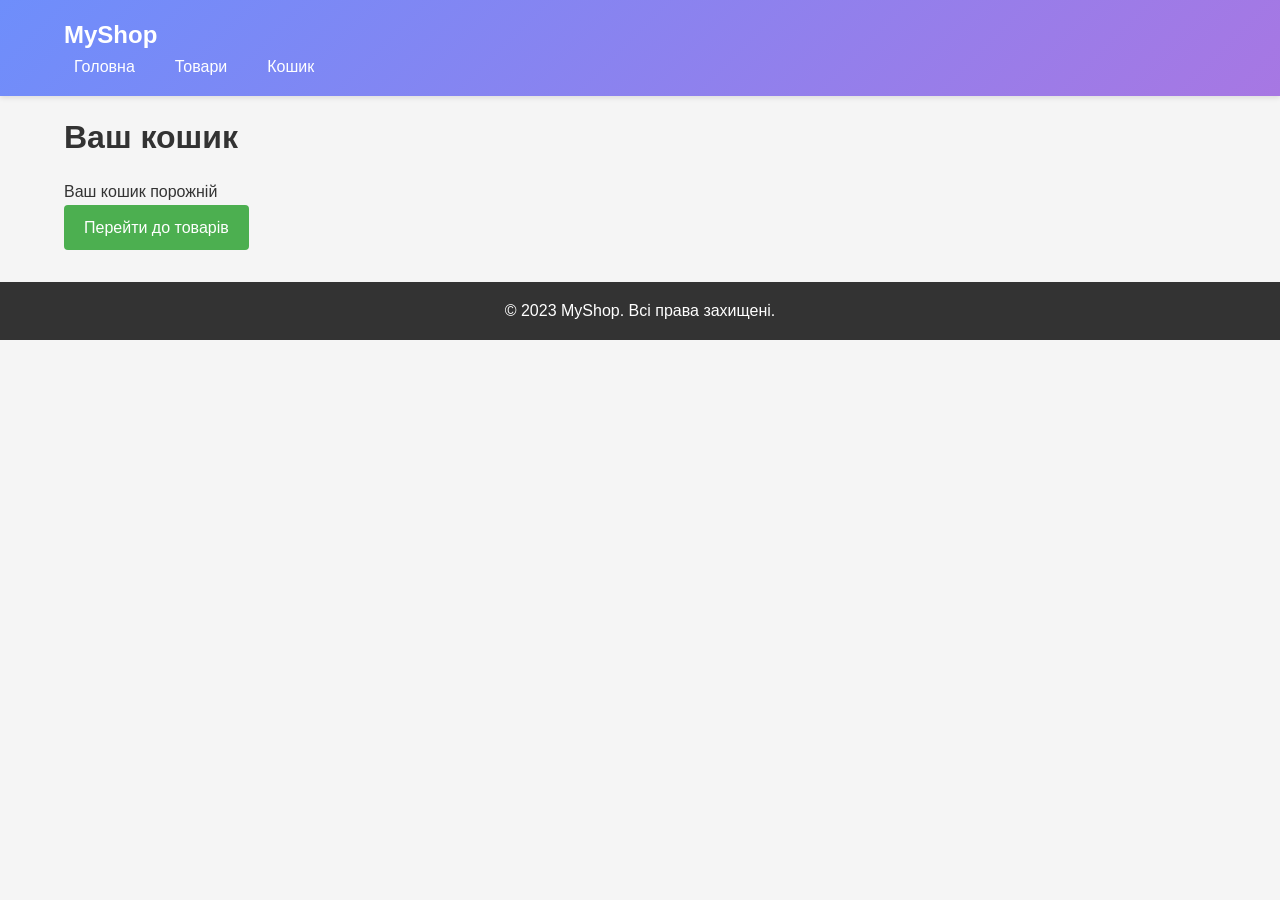
==== cart.html @ 70e8f51f "перейшов на шаблон" ====
<!DOCTYPE html>
<html lang="uk">
<head>
    <meta charset="UTF-8">
    <meta name="viewport" content="width=device-width, initial-scale=1.0">
    <title>Мій магазин - Кошик</title>
    <link rel="stylesheet" href="style.css">
</head>
<body>
    <header>
        <div class="container">
            <div class="logo">MyShop</div>
            <nav>
                <ul>
                    <li><a href="index.html">Головна</a></li>
                    <li><a href="products.html">Товари</a></li>
                    <li><a href="cart.html">Кошик</a></li>
                </ul>
            </nav>
        </div>
    </header>

    <main class="container">
        <h1 style="margin: 1rem 0;">Ваш кошик</h1>
        
        <div class="cart-container" id="cart-items">
            <!-- Тут будуть товари з кошика -->
            <div class="empty-cart">
                <p>Ваш кошик порожній</p>
                <a href="products.html" class="btn">Перейти до товарів</a>
            </div>
        </div>
    </main>

    <footer>
        <div class="container">
            <p>&copy; 2023 MyShop. Всі права захищені.</p>
        </div>
    </footer>

    <script src="cart.js"></script>
</body>
</html>
---- style.css ----
/* Основні стилі */
* {
    margin: 0;
    padding: 0;
    box-sizing: border-box;
    font-family: 'Arial', sans-serif;
}

body {
    background-color: #f5f5f5;
    color: #333;
    line-height: 1.6;
}

header {
    background: linear-gradient(135deg, #6e8efb, #a777e3);
    color: white;
    padding: 1rem 0;
    box-shadow: 0 2px 5px rgba(0,0,0,0.1);
}

.container {
    width: 90%;
    max-width: 1200px;
    margin: 0 auto;
}

nav ul {
    display: flex;
    list-style: none;
}

nav ul li {
    margin-right: 20px;
}

nav ul li a {
    color: white;
    text-decoration: none;
    font-weight: 500;
    padding: 5px 10px;
    border-radius: 4px;
    transition: background 0.3s;
}

nav ul li a:hover {
    background: rgba(255,255,255,0.2);
}

.logo {
    font-size: 1.5rem;
    font-weight: bold;
}

.btn {
    display: inline-block;
    background: #4CAF50;
    color: white;
    padding: 10px 20px;
    border: none;
    border-radius: 4px;
    cursor: pointer;
    text-decoration: none;
    transition: background 0.3s;
}

.btn:hover {
    background: #45a049;
}

footer {
    background: #333;
    color: white;
    text-align: center;
    padding: 1rem 0;
    margin-top: 2rem;
}
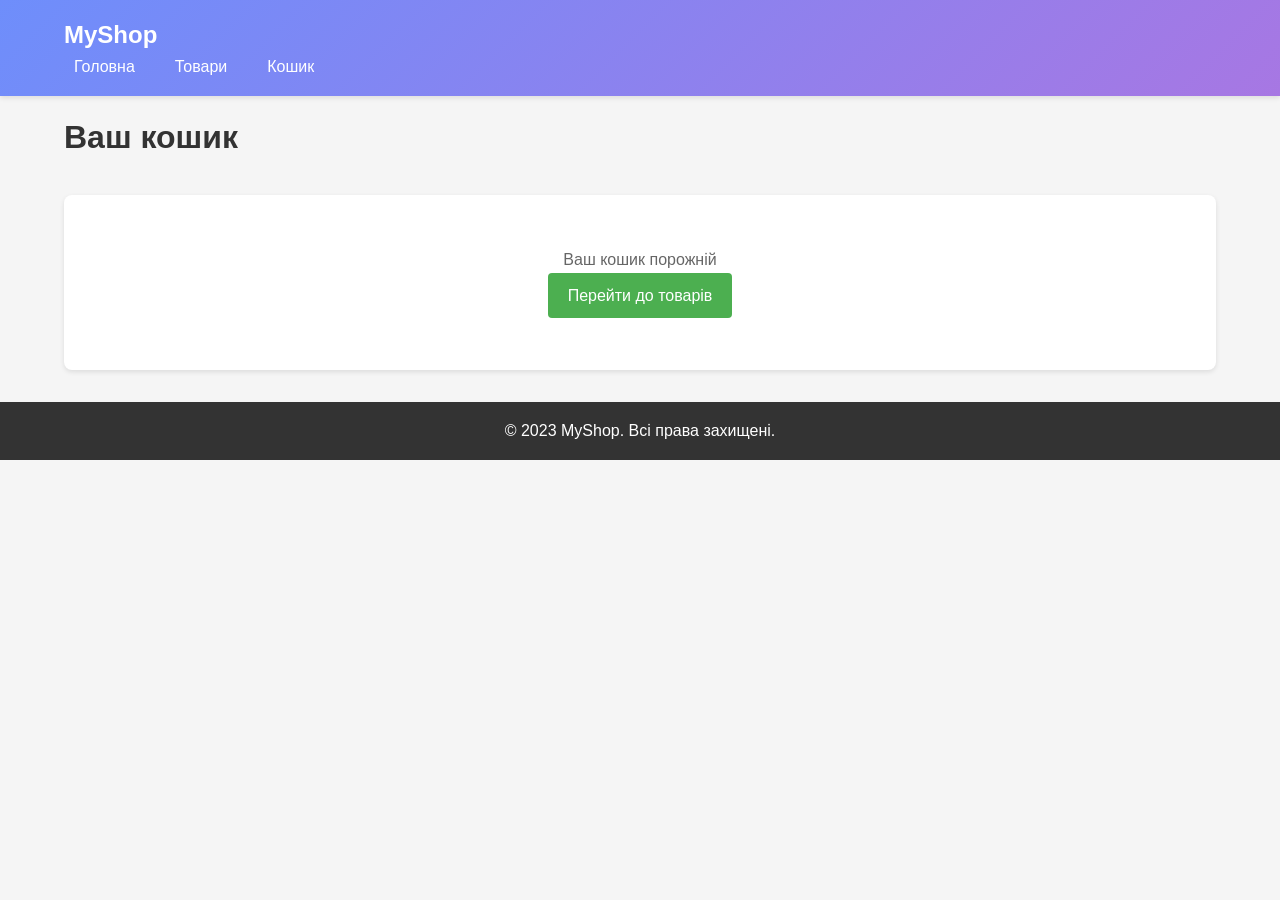
==== commit 0583b37e: "." ====
--- a/cart.html
+++ b/cart.html
@@ -5,6 +5,7 @@
     <meta name="viewport" content="width=device-width, initial-scale=1.0">
     <title>Мій магазин - Кошик</title>
     <link rel="stylesheet" href="style.css">
+    <link rel="stylesheet" href="cart.css">
 </head>
 <body>
     <header>
--- a/cart.css
+++ b/cart.css
@@ -0,0 +1,83 @@
+ .cart-container {
+            margin: 2rem 0;
+            background: white;
+            border-radius: 8px;
+            padding: 20px;
+            box-shadow: 0 2px 5px rgba(0,0,0,0.1);
+        }
+
+        .cart-item {
+            display: flex;
+            align-items: center;
+            padding: 15px 0;
+            border-bottom: 1px solid #eee;
+        }
+
+        .cart-item-img {
+            width: 80px;
+            height: 80px;
+            object-fit: cover;
+            margin-right: 20px;
+            border-radius: 4px;
+        }
+
+        .cart-item-info {
+            flex-grow: 1;
+        }
+
+        .cart-item-title {
+            font-weight: bold;
+        }
+
+        .cart-item-price {
+            color: #6e8efb;
+        }
+
+        .cart-item-quantity {
+            display: flex;
+            align-items: center;
+            margin: 10px 0;
+        }
+
+        .quantity-btn {
+            background: #f0f0f0;
+            border: none;
+            width: 25px;
+            height: 25px;
+            border-radius: 50%;
+            cursor: pointer;
+        }
+
+        .quantity-input {
+            width: 40px;
+            text-align: center;
+            margin: 0 10px;
+        }
+
+        .remove-btn {
+            background: none;
+            border: none;
+            color: #ff6b6b;
+            cursor: pointer;
+            margin-left: 20px;
+        }
+
+        .cart-summary {
+            margin-top: 20px;
+            padding-top: 20px;
+            border-top: 1px solid #eee;
+            text-align: right;
+        }
+
+        .total-price {
+            font-size: 1.2rem;
+            font-weight: bold;
+            color: #6e8efb;
+            margin: 10px 0;
+        }
+
+        .empty-cart {
+            text-align: center;
+            padding: 2rem;
+            color: #666;
+        }
